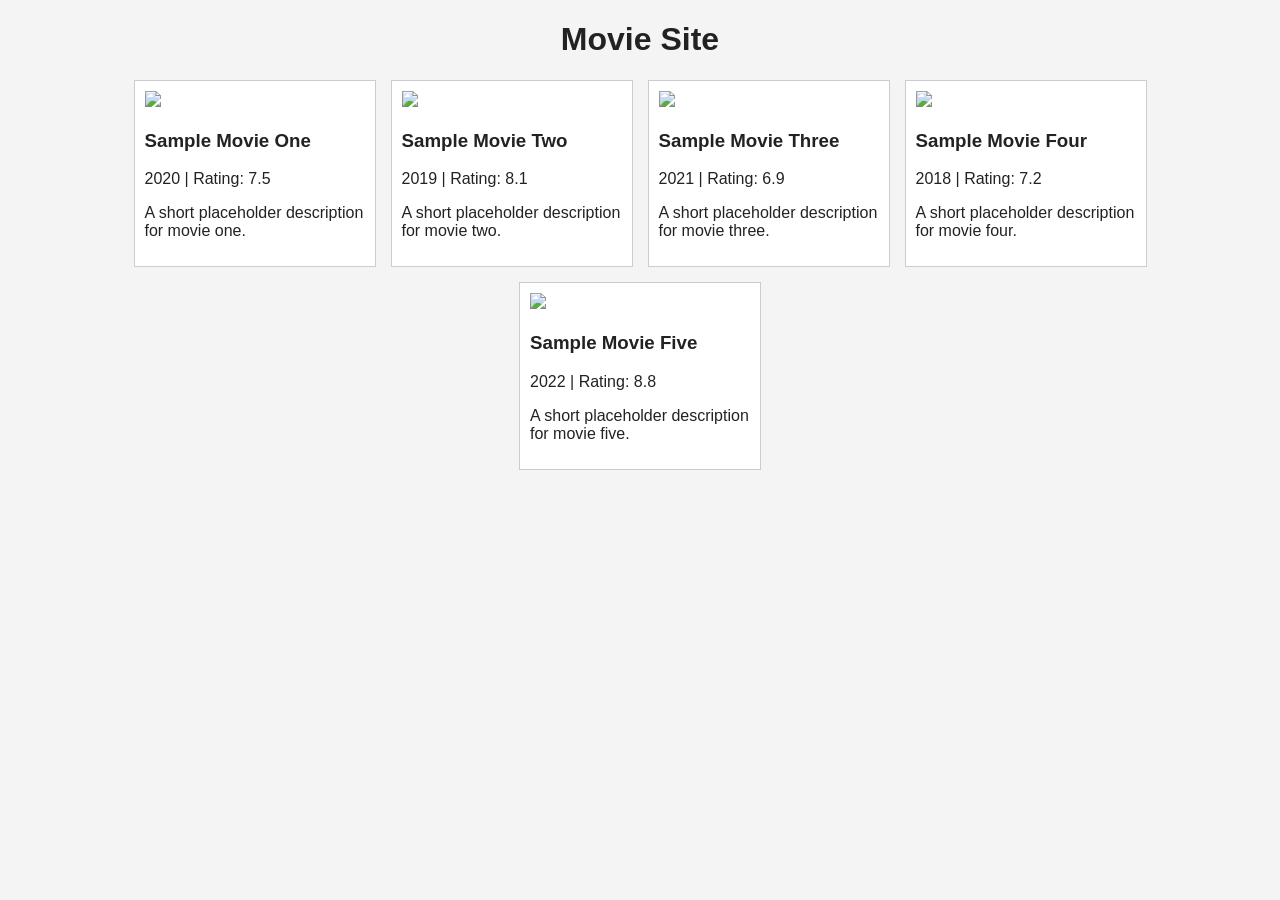
==== index.html @ 9b65911b "first commit" ====
<!DOCTYPE html>
<html>
<head>
<meta charset="UTF-8">
<title>Movie Site</title>
<link rel="stylesheet" href="style.css">
</head>
<body>

<h1>Movie Site</h1>

<div id="movies" class="grid"></div>

<script src="movies.js"></script>
<script>
  const container = document.getElementById("movies");

  movies.forEach(function(movie) {
    const div = document.createElement("div");
    div.className = "card";
    div.onclick = function() {
      window.location.href = "movie.html?id=" + movie.id;
    };
    div.innerHTML =
      "<img src='" + movie.thumbnail + "'>" +
      "<h3>" + movie.title + "</h3>" +
      "<p>" + movie.year + " | Rating: " + movie.rating + "</p>" +
      "<p>" + movie.description + "</p>";
    container.appendChild(div);
  });
</script>

</body>
</html>
---- style.css ----
body {
  font-family: Arial, sans-serif;
  background: #f4f4f4;
  color: #222;
  margin: 20px;
}

h1 {
  text-align: center;
}

.grid {
  display: flex;
  flex-wrap: wrap;
  gap: 15px;
  justify-content: center;
}

.card {
  background: #fff;
  border: 1px solid #ccc;
  padding: 10px;
  width: 220px;
  cursor: pointer;
}

.card img {
  width: 100%;
}

button {
  padding: 8px 12px;
  margin-bottom: 15px;
  cursor: pointer;
}

video {
  max-width: 100%;
}
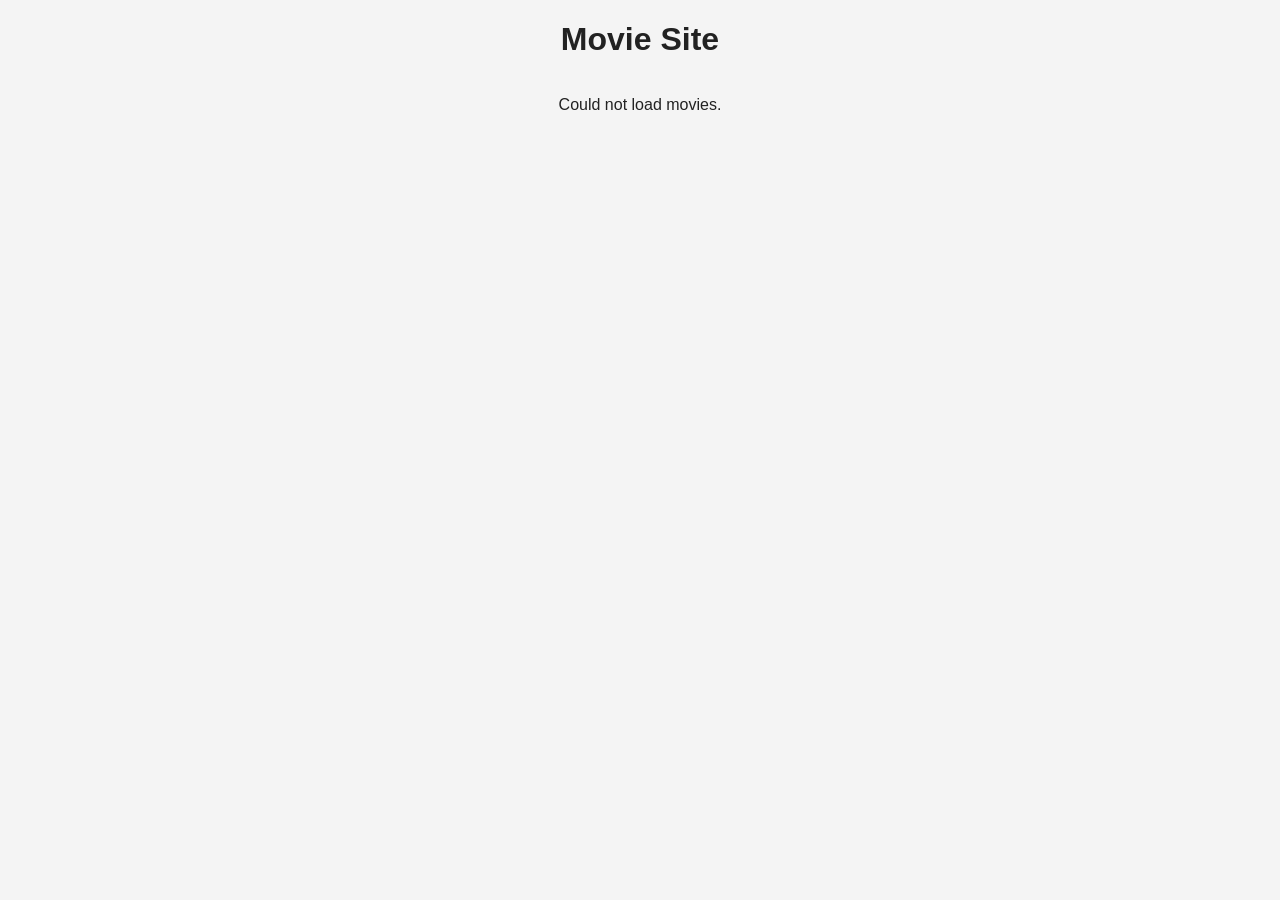
==== commit 67fd5a44: "real" ====
--- a/index.html
+++ b/index.html
@@ -11,23 +11,31 @@
 
 <div id="movies" class="grid"></div>
 
-<script src="movies.js"></script>
 <script>
+  const API_URL = "https://moviebase-backend-0c76.onrender.com";
   const container = document.getElementById("movies");
 
-  movies.forEach(function(movie) {
-    const div = document.createElement("div");
-    div.className = "card";
-    div.onclick = function() {
-      window.location.href = "movie.html?id=" + movie.id;
-    };
-    div.innerHTML =
-      "<img src='" + movie.thumbnail + "'>" +
-      "<h3>" + movie.title + "</h3>" +
-      "<p>" + movie.year + " | Rating: " + movie.rating + "</p>" +
-      "<p>" + movie.description + "</p>";
-    container.appendChild(div);
-  });
+  fetch(API_URL + "/movies")
+    .then(function(res) { return res.json(); })
+    .then(function(movies) {
+      movies.forEach(function(movie) {
+        const div = document.createElement("div");
+        div.className = "card";
+        div.onclick = function() {
+          window.location.href = "movie.html?id=" + movie.id;
+        };
+        div.innerHTML =
+          "<img src='" + movie.thumbnail + "'>" +
+          "<h3>" + movie.title + "</h3>" +
+          "<p>" + movie.year + " | Rating: " + movie.rating + "</p>" +
+          "<p>" + movie.description + "</p>";
+        container.appendChild(div);
+      });
+    })
+    .catch(function(err) {
+      container.innerHTML = "<p>Could not load movies.</p>";
+      console.error(err);
+    });
 </script>
 
 </body>
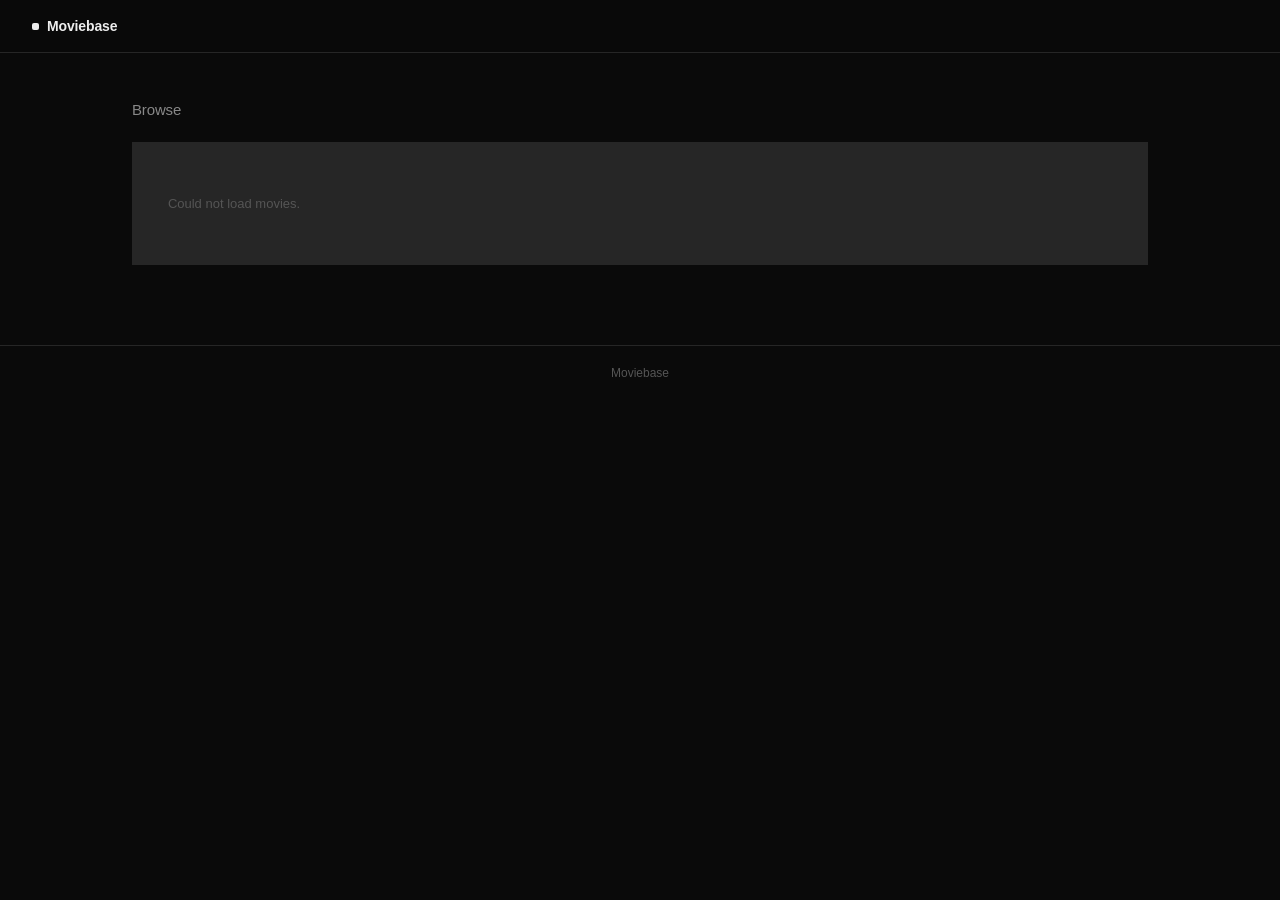
==== commit 79485d7f: "ui refresh by claude" ====
--- a/index.html
+++ b/index.html
@@ -1,42 +1,63 @@
 <!DOCTYPE html>
-<html>
+<html lang="en">
 <head>
 <meta charset="UTF-8">
-<title>Movie Site</title>
+<meta name="viewport" content="width=device-width, initial-scale=1">
+<title>Moviebase</title>
 <link rel="stylesheet" href="style.css">
 </head>
 <body>
 
-<h1>Movie Site</h1>
+<header>
+  <a class="brand" href="index.html"><span class="dot"></span>Moviebase</a>
+</header>
 
-<div id="movies" class="grid"></div>
+<main>
+  <p class="page-title">Browse</p>
+  <div id="movies" class="grid"></div>
+</main>
+
+<footer>Moviebase</footer>
 
 <script>
   const API_URL = "https://moviebase-backend-0c76.onrender.com";
   const container = document.getElementById("movies");
 
+  function escapeHtml(str) {
+    const div = document.createElement("div");
+    div.textContent = str == null ? "" : String(str);
+    return div.innerHTML;
+  }
+
   fetch(API_URL + "/movies")
     .then(function(res) { return res.json(); })
     .then(function(movies) {
+      if (!movies || movies.length === 0) {
+        container.innerHTML = "<p class='state-msg'>No movies available.</p>";
+        return;
+      }
+      container.innerHTML = "";
       movies.forEach(function(movie) {
-        const div = document.createElement("div");
-        div.className = "card";
-        div.onclick = function() {
-          window.location.href = "movie.html?id=" + movie.id;
+        const card = document.createElement("div");
+        card.className = "card";
+        card.onclick = function() {
+          window.location.href = "movie.html?id=" + encodeURIComponent(movie.id);
         };
-        div.innerHTML =
-          "<img src='" + movie.thumbnail + "'>" +
-          "<h3>" + movie.title + "</h3>" +
-          "<p>" + movie.year + " | Rating: " + movie.rating + "</p>" +
-          "<p>" + movie.description + "</p>";
-        container.appendChild(div);
+        card.innerHTML =
+          "<img class='thumb' src='" + escapeHtml(movie.thumbnail) + "' alt='' loading='lazy'>" +
+          "<div class='body'>" +
+            "<h3>" + escapeHtml(movie.title) + "</h3>" +
+            "<p class='meta'><span>" + escapeHtml(movie.year) + "</span><span class='rating'>" + escapeHtml(movie.rating) + "</span></p>" +
+            "<p class='desc'>" + escapeHtml(movie.description) + "</p>" +
+          "</div>";
+        container.appendChild(card);
       });
     })
     .catch(function(err) {
-      container.innerHTML = "<p>Could not load movies.</p>";
+      container.innerHTML = "<p class='state-msg'>Could not load movies.</p>";
       console.error(err);
     });
 </script>
 
 </body>
-</html>
+</html>
--- a/style.css
+++ b/style.css
@@ -1,39 +1,200 @@
+:root {
+  --bg: #0a0a0a;
+  --surface: #111111;
+  --border: #262626;
+  --border-hover: #3a3a3a;
+  --text: #ededed;
+  --text-dim: #888888;
+  --text-faint: #555555;
+  --accent: #ededed;
+}
+
+* {
+  box-sizing: border-box;
+}
+
 body {
-  font-family: Arial, sans-serif;
-  background: #f4f4f4;
-  color: #222;
-  margin: 20px;
-}
-
-h1 {
+  font-family: -apple-system, BlinkMacSystemFont, "Segoe UI", Helvetica, Arial, sans-serif;
+  background: var(--bg);
+  color: var(--text);
+  margin: 0;
+  padding: 0;
+  -webkit-font-smoothing: antialiased;
+}
+
+header {
+  border-bottom: 1px solid var(--border);
+  padding: 18px 32px;
+  display: flex;
+  align-items: center;
+  justify-content: space-between;
+  position: sticky;
+  top: 0;
+  background: rgba(10, 10, 10, 0.85);
+  backdrop-filter: blur(8px);
+  z-index: 10;
+}
+
+.brand {
+  font-size: 14px;
+  font-weight: 600;
+  letter-spacing: -0.01em;
+  color: var(--text);
+  text-decoration: none;
+  display: flex;
+  align-items: center;
+  gap: 8px;
+}
+
+.brand .dot {
+  width: 7px;
+  height: 7px;
+  background: var(--text);
+  border-radius: 2px;
+}
+
+main {
+  max-width: 1080px;
+  margin: 0 auto;
+  padding: 48px 32px 80px;
+}
+
+.page-title {
+  font-size: 15px;
+  font-weight: 500;
+  color: var(--text-dim);
+  margin: 0 0 24px;
+  letter-spacing: -0.01em;
+}
+
+.grid {
+  display: grid;
+  grid-template-columns: repeat(auto-fill, minmax(200px, 1fr));
+  gap: 1px;
+  background: var(--border);
+  border: 1px solid var(--border);
+}
+
+.card {
+  background: var(--bg);
+  cursor: pointer;
+  padding: 0;
+  display: flex;
+  flex-direction: column;
+  transition: background 0.15s ease;
+}
+
+.card:hover {
+  background: var(--surface);
+}
+
+.card .thumb {
+  width: 100%;
+  aspect-ratio: 5 / 3;
+  object-fit: cover;
+  display: block;
+  border-bottom: 1px solid var(--border);
+  background: var(--surface);
+}
+
+.card .body {
+  padding: 14px 16px 16px;
+}
+
+.card h3 {
+  font-size: 14px;
+  font-weight: 500;
+  margin: 0 0 6px;
+  letter-spacing: -0.01em;
+  color: var(--text);
+}
+
+.card .meta {
+  font-size: 12px;
+  color: var(--text-faint);
+  margin: 0 0 8px;
+  display: flex;
+  gap: 10px;
+}
+
+.card .desc {
+  font-size: 12.5px;
+  color: var(--text-dim);
+  margin: 0;
+  line-height: 1.5;
+  overflow: hidden;
+  display: -webkit-box;
+  -webkit-line-clamp: 2;
+  -webkit-box-orient: vertical;
+}
+
+.rating {
+  color: var(--text-dim);
+}
+
+.state-msg {
+  color: var(--text-faint);
+  font-size: 13px;
+  padding: 40px 0;
   text-align: center;
 }
 
-.grid {
-  display: flex;
-  flex-wrap: wrap;
-  gap: 15px;
-  justify-content: center;
-}
-
-.card {
-  background: #fff;
-  border: 1px solid #ccc;
-  padding: 10px;
-  width: 220px;
-  cursor: pointer;
-}
-
-.card img {
+/* movie detail page */
+
+.back-link {
+  display: inline-flex;
+  align-items: center;
+  gap: 6px;
+  font-size: 13px;
+  color: var(--text-dim);
+  text-decoration: none;
+  border: 1px solid var(--border);
+  padding: 7px 12px;
+  border-radius: 6px;
+  margin-bottom: 32px;
+  transition: border-color 0.15s ease, color 0.15s ease;
+}
+
+.back-link:hover {
+  border-color: var(--border-hover);
+  color: var(--text);
+}
+
+.movie-detail video {
   width: 100%;
-}
-
-button {
-  padding: 8px 12px;
-  margin-bottom: 15px;
-  cursor: pointer;
-}
-
-video {
-  max-width: 100%;
-}
+  max-height: 560px;
+  background: #000;
+  border: 1px solid var(--border);
+  display: block;
+}
+
+.movie-detail h1 {
+  font-size: 22px;
+  font-weight: 600;
+  letter-spacing: -0.02em;
+  margin: 28px 0 8px;
+}
+
+.movie-detail .meta {
+  font-size: 13px;
+  color: var(--text-dim);
+  margin: 0 0 18px;
+  display: flex;
+  gap: 14px;
+}
+
+.movie-detail .desc {
+  font-size: 14px;
+  line-height: 1.65;
+  color: var(--text-dim);
+  max-width: 640px;
+  margin: 0;
+}
+
+footer {
+  border-top: 1px solid var(--border);
+  padding: 20px 32px;
+  font-size: 12px;
+  color: var(--text-faint);
+  text-align: center;
+}
